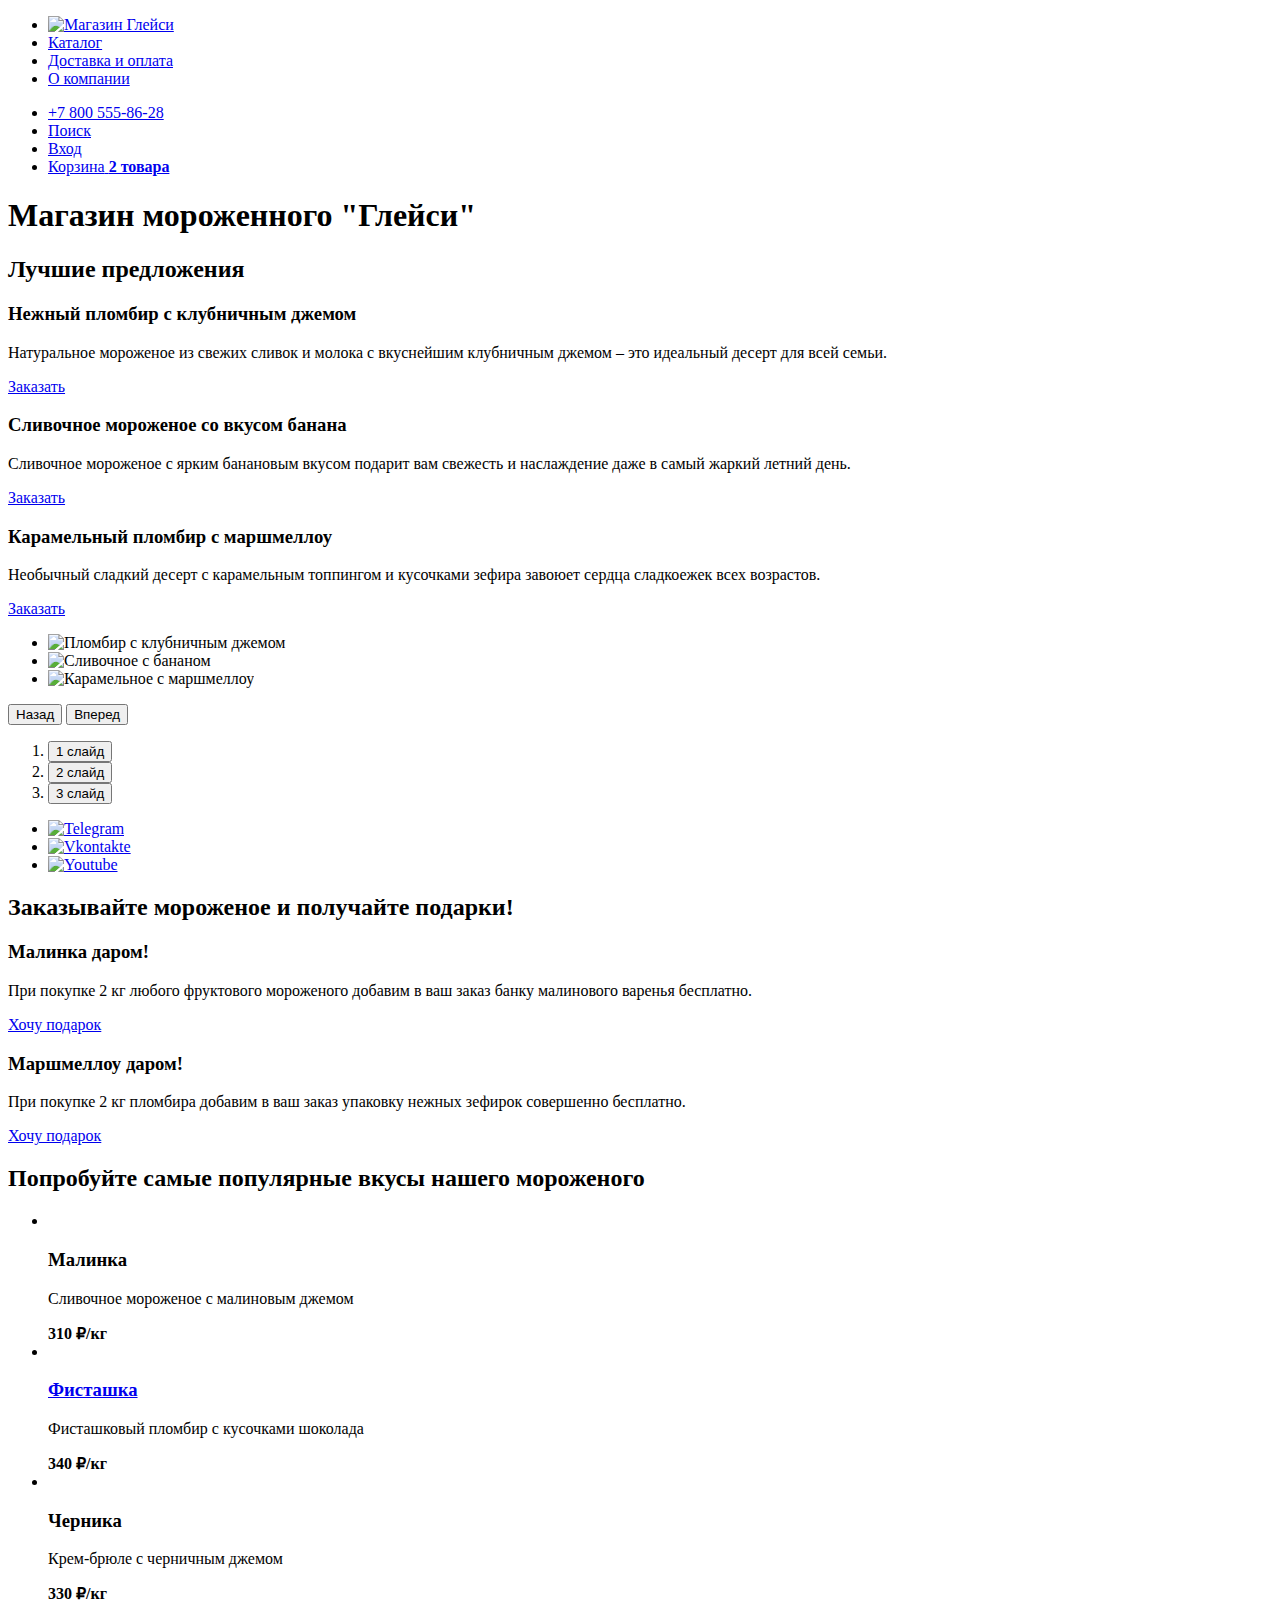
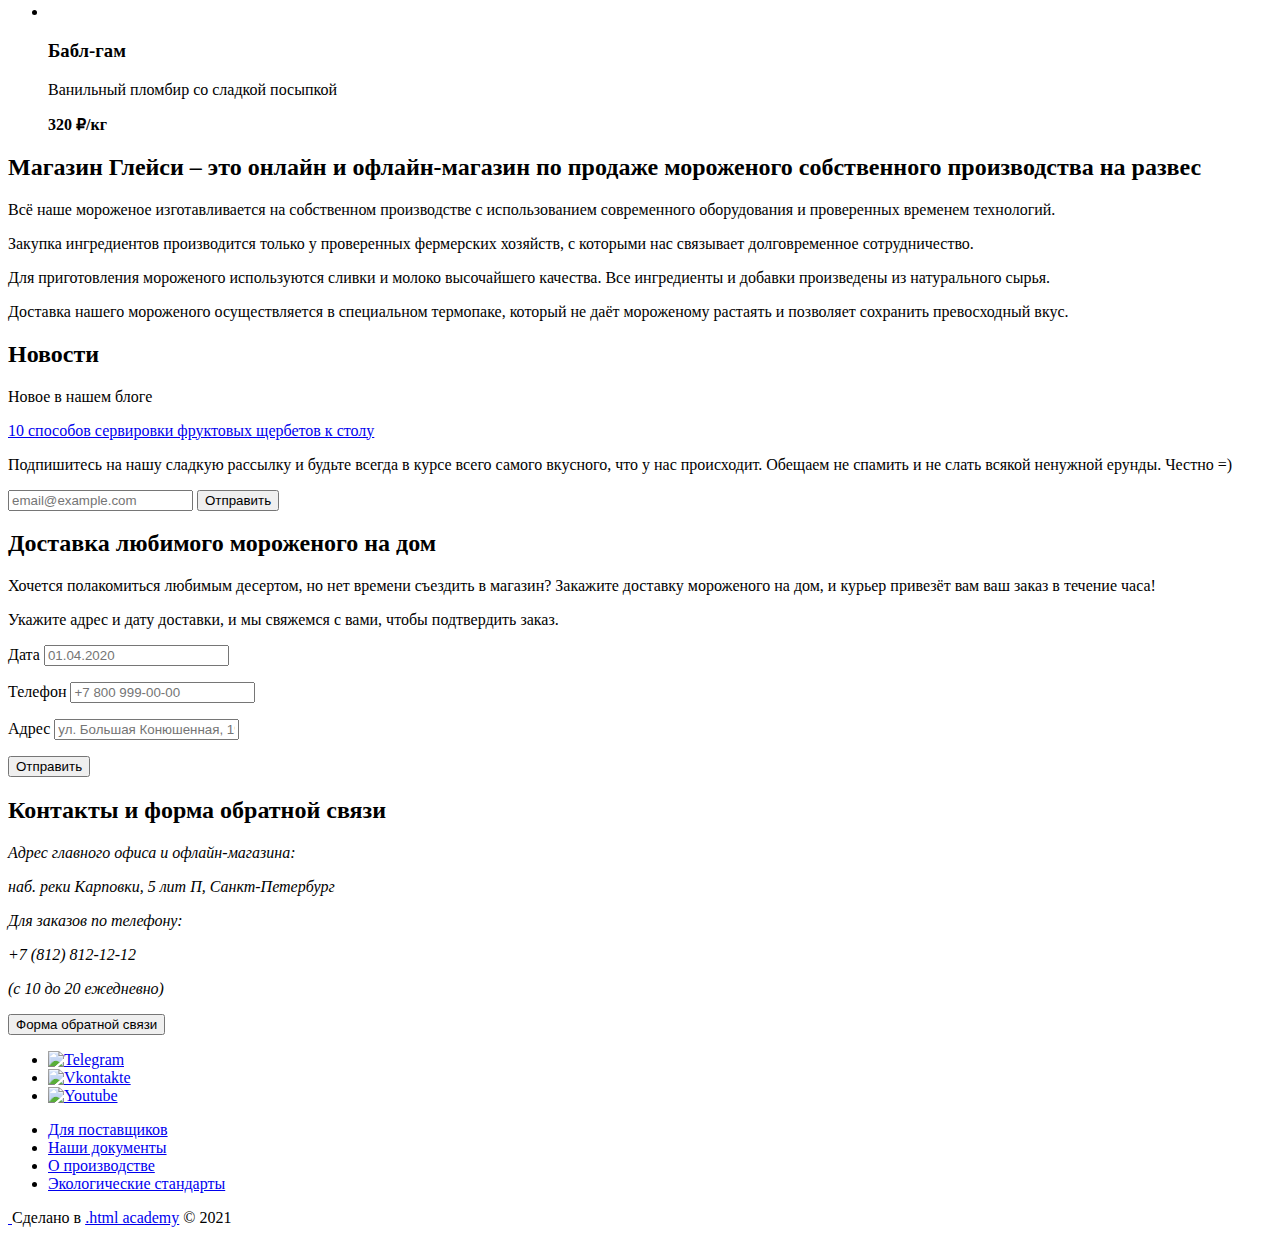
==== 2/index.html @ 1e517949 ":heavy_check_mark: Сборка #2" ====
<!DOCTYPE html>
<html lang="ru">
  <head>
    <meta charset="utf-8">
    <title>HTML Academy: Глейси</title>
    <base href="https://htmlacademy-htmlcss.github.io/2129607-gllacy-35/2/">
</head>
  <body>

    <header class="page-header">
      <nav class="navigation">
        <ul class="navigation-list">
          <li class="navigation-item ?_logo">
            <a class="navigation-link" href="#">
              <img src="" alt="Магазин Глейси">
            </a>
          </li>
          <li class="navigation-item">
            <a class="navigation-link" href="catalog.html">Каталог</a>
          </li>
          <li class="navigation-item">
            <a class="navigation-link" href="#">Доставка и оплата</a>
          </li>
          <li class="navigation-item">
            <a class="navigation-link" href="#">О компании</a>
          </li>
        </ul>
        <ul class="navigation-list user-navigation">
          <li class="navigation-item contact-phone">
            <a class="navigation-link" href="tel:+78005558628">+7 800 555-86-28</a>
          </li>
          <li class="navigation-item">
            <a class="navigation-link" href="#">
              <span class="visually-hidden">Поиск</span>
            </a>
          </li>
          <li class="navigation-item">
            <a class="navigation-link" href="#">Вход</a>
          </li>
          <li class="navigation-item">
            <a class="navigation-link" href="#">
              <span class="visually-hidden">Корзина</span>
              <b>2 товара</b>
            </a>
          </li>
        </ul>
      </nav>
    </header>

    <main class="main-index">
      <h1 class="visually-hidden">Магазин мороженного "Глейси"</h1>
      <section class="slider">
        <h2 class="visually-hidden">Лучшие предложения</h2>
        <div class="slider-container">
          <div class="slider-content slider-content-current">
            <h3 class="slider-header">Нежный пломбир с клубничным джемом</h3>
            <p class="slider-text">Натуральное мороженое из свежих сливок и молока с вкуснейшим клубничным джемом – это идеальный десерт для всей семьи.</p>
            <a class="order-link white-button" href="#">Заказать</a>
          </div>
          <div class="slider-content">
            <h3 class="slider-header">Сливочное мороженое со вкусом банана</h3>
            <p class="slider-text">Сливочное мороженое с ярким банановым вкусом подарит вам свежесть и наслаждение даже в самый жаркий летний день.</p>
            <a class="order-link white-button" href="#">Заказать</a>
          </div>
          <div class="slider-content">
            <h3 class="slider-header">Карамельный пломбир с маршмеллоу</h3>
            <p class="slider-text">Необычный сладкий десерт с карамельным топпингом и кусочками зефира завоюет сердца сладкоежек всех возрастов.</p>
            <a class="order-link white-button" href="#">Заказать</a>
          </div>
        </div>
        <ul class="slider-img">
          <li class="slider-img-item slider-img-item-current">
            <img src="" alt="Пломбир с клубничным джемом">
          </li>
          <li class="slider-img-item">
            <img src="" alt="Сливочное с бананом">
          </li>
          <li class="slider-img-item">
            <img src="" alt="Карамельное с маршмеллоу">
          </li>
        </ul>
        <button class="slider-buttom slider-prev" type="button"><span class="visually-hidden">Назад</span></button>
        <button class="slider-buttom slider-next" type="button"><span class="visually-hidden">Вперед</span></button>
        <ol class="slider-pagination">
          <li class="slider-pagination-item">
            <button class="slider-pagination-button slider-pagination-button-current" type="button">
              <span class="visually-hidden">1 слайд</span>
            </button>
          </li>
          <li class="slider-pagination-item">
            <button class="slider-pagination-button" type="button">
              <span class="visually-hidden">2 слайд</span>
            </button>
          </li>
          <li class="slider-pagination-item">
            <button class="slider-pagination-button" type="button">
              <span class="visually-hidden">3 слайд</span>
            </button>
          </li>
        </ol>
        <ul class="social-media">
          <li>
            <a href="https://t.me/htmlacademy">
              <img src="" alt="Telegram">
            </a>
          </li>
          <li>
            <a href="https://vk.com/htmlacademy">
              <img src="" alt="Vkontakte">
            </a>
          </li>
          <li>
            <a href="https://www.youtube.com/user/htmlacademyru">
              <img src="" alt="Youtube">
            </a>
          </li>
        </ul>
      </section> <!--Конец слайдера-->
      <section class="banners">
        <h2 class="section-header">Заказывайте мороженое и получайте подарки!</h2>
        <div class="banner">
          <h3>Малинка даром!</h3>
          <p>При покупке 2 кг любого фруктового мороженого добавим в ваш заказ банку малинового варенья бесплатно.</p>
          <a class="order-link white-button" href="#">Хочу подарок</a>
        </div>
        <div class="banner">
          <h3>Маршмеллоу даром!</h3>
          <p>При покупке 2 кг пломбира добавим в ваш заказ упаковку нежных зефирок совершенно бесплатно.</p>
          <a class="order-link white-button" href="#">Хочу подарок</a>
        </div>
      </section>
      <section class="taste">
        <h2 class="section-header">Попробуйте самые популярные вкусы нашего мороженого</h2>
        <ul class="taste-list product-list">
          <li class="taste-item product-card">
            <img src="" alt="" class="product-card-img">
            <h3 class="product-card-title">Малинка</h3>
            <p class="product-card-text">Сливочное мороженое с малиновым джемом</p>
            <b class="product-card-cost">310 ₽/кг</b>
            <a class="product-card-buy" href="#"></a>
          </li>
          <li class="taste-item product-card">
            <a href="#" class="product-card-link">
              <img src="" alt="" class="product-card-img">
              <h3 class="product-card-title">Фисташка</h3>
            </a>
            <p class="product-card-text">Фисташковый пломбир с кусочками шоколада</p>
            <b class="product-card-cost">340 ₽/кг</b>
            <a class="product-card-buy" href="#"></a>
          </li>
          <li class="taste-item product-card">
            <a href="#" class="product-card-link"></a>
              <img src="" alt="" class="product-card-img">
              <h3 class="product-card-title">Черника</h3>
            </a>
            <p class="product-card-text">Крем-брюле с черничным джемом</p>
            <b class="product-card-cost">330 ₽/кг</b>
            <a class="product-card-buy" href="#"></a>
          </li>
          <li class="taste-item product-card">
            <a href="#" class="product-card-link"></a>
              <img src="" alt="" class="product-card-img">
              <h3 class="product-card-title">Бабл-гам</h3>
            </a>
            <p class="product-card-text">Ванильный пломбир со сладкой посыпкой</p>
            <b class="product-card-cost">320 ₽/кг</b>
            <a class="product-card-buy" href="#"></a>
          </li>
        </ul>
      </section>
      <section class="seo">
        <h2 class="section-header">Магазин Глейси – это онлайн и офлайн-магазин по продаже мороженого собственного производства на развес</h2>
        <p>Всё наше мороженое изготавливается на собственном производстве с использованием современного оборудования и проверенных временем технологий.</p>
        <p>Закупка ингредиентов производится только у проверенных фермерских хозяйств, с которыми нас связывает долговременное сотрудничество.</p>
        <p>Для приготовления мороженого используются сливки и молоко высочайшего качества. Все ингредиенты и добавки произведены из натурального сырья.</p>
        <p>Доставка нашего мороженого осуществляется в специальном термопаке, который не даёт мороженому растаять и позволяет сохранить превосходный вкус.</p>
      </section>
      <section class="news">
        <h2 class="visually-hidden">Новости</h2>
        <p>Новое в нашем блоге</p>
        <a class="news-link" href="#">10 способов сервировки фруктовых щербетов к столу</a>
      </section>
      <section class="subscribe">
        <p>Подпишитесь на нашу сладкую рассылку и будьте всегда
          в курсе всего самого вкусного, что у нас происходит. Обещаем не спамить и не слать всякой ненужной ерунды. Честно =)</p>
        <form class="subscribe-form" action="https://echo.htmlacademy.ru" method="post">
          <input type="text" name="email" id="email" placeholder="email@example.com">
          <input class="pink-button subscribe-button" type="submit" value="Отправить">
        </form>
      </section>
      <section class="delivery">
        <h2>Доставка любимого мороженого на дом</h2>
        <p>Хочется полакомиться любимым десертом, но нет времени съездить в магазин? Закажите доставку мороженого на дом, и курьер привезёт вам ваш заказ в течение часа!</p>
        <p>Укажите адрес и дату доставки, и мы свяжемся с вами, чтобы подтвердить заказ.</p>
        <form class="delivery-form" action="https://echo.htmlacademy.ru" method="post">
          <p class="delivery-form-date">
            <label for="delivery-date">Дата</label>
            <input type="text" name="delivery-date" id="delivery-date" placeholder="01.04.2020">
          </p>
          <p class="delivery-form-phone">
            <label for="delivery-phone">Телефон</label>
            <input type="text" name="delivery-phone" id="delivery-phone" placeholder="+7 800 999-00-00">
          </p>
          <p class="delivery-form-address"></p>
            <label for="delivery-address">Адрес</label>
            <input type="text" name="delivery-address" id="delivery-address" placeholder="ул. Большая Конюшенная, 19/8">
          </p>
          <input class="pink-button delivery-button" type="submit" value="Отправить">
        </form>
      </section>
      <section class="feedback">
        <h2 class="visually-hidden">Контакты и форма обратной связи</h2>
        <div class="feedback-form">
          <address class="feedback-address">
            <p class="feedback-text">Адрес главного офиса и офлайн-магазина:</p>
            <p class="feedback-text feedback-strong">наб. реки Карповки, 5 лит П, Санкт-Петербург</p>
            <p class="feedback-text">Для заказов по телефону:</p>
            <p class="feedback-text feedback-strong">+7 (812) 812-12-12</p>
            <p class="feedback-text">(с 10 до 20 ежедневно)</p>
          </address>
          <button class="pink-button feedback-button" type="button">Форма обратной связи</button>
        </div>
      </section>
    </main>

    <footer class="page-footer">
      <section class="footer-media">
        <ul class="footer-media-list social-media">
          <li>
            <a href="https://t.me/htmlacademy">
              <img src="" alt="Telegram">
            </a>
          </li>
          <li>
            <a href="https://vk.com/htmlacademy">
              <img src="" alt="Vkontakte">
            </a>
          </li>
          <li>
            <a href="https://www.youtube.com/user/htmlacademyru">
              <img src="" alt="Youtube">
            </a>
          </li>
        </ul>
     </section>
     <section class="footer-menu">
        <ul class="footer-menu-list">
          <li class="footer-menu-item">
            <a href="#">Для поставщиков</a>
          </li>
          <li class="footer-menu-item">
            <a href="#">Наши документы</a>
          </li>
          <li class="footer-menu-item">
            <a href="#">О производстве</a>
          </li>
          <li class="footer-menu-item">
            <a href="#">Экологические стандарты</a>
          </li>
        </ul>
      </section>
      <section class="footer-copyright">
        <a href="https://htmlacademy.ru/">
          <img src="" alt="">
        </a>
        <span>Сделано в <a href="https://htmlacademy.ru/">.html academy</a> © 2021</span>
      </section>
    </footer>
  </body>
</html>
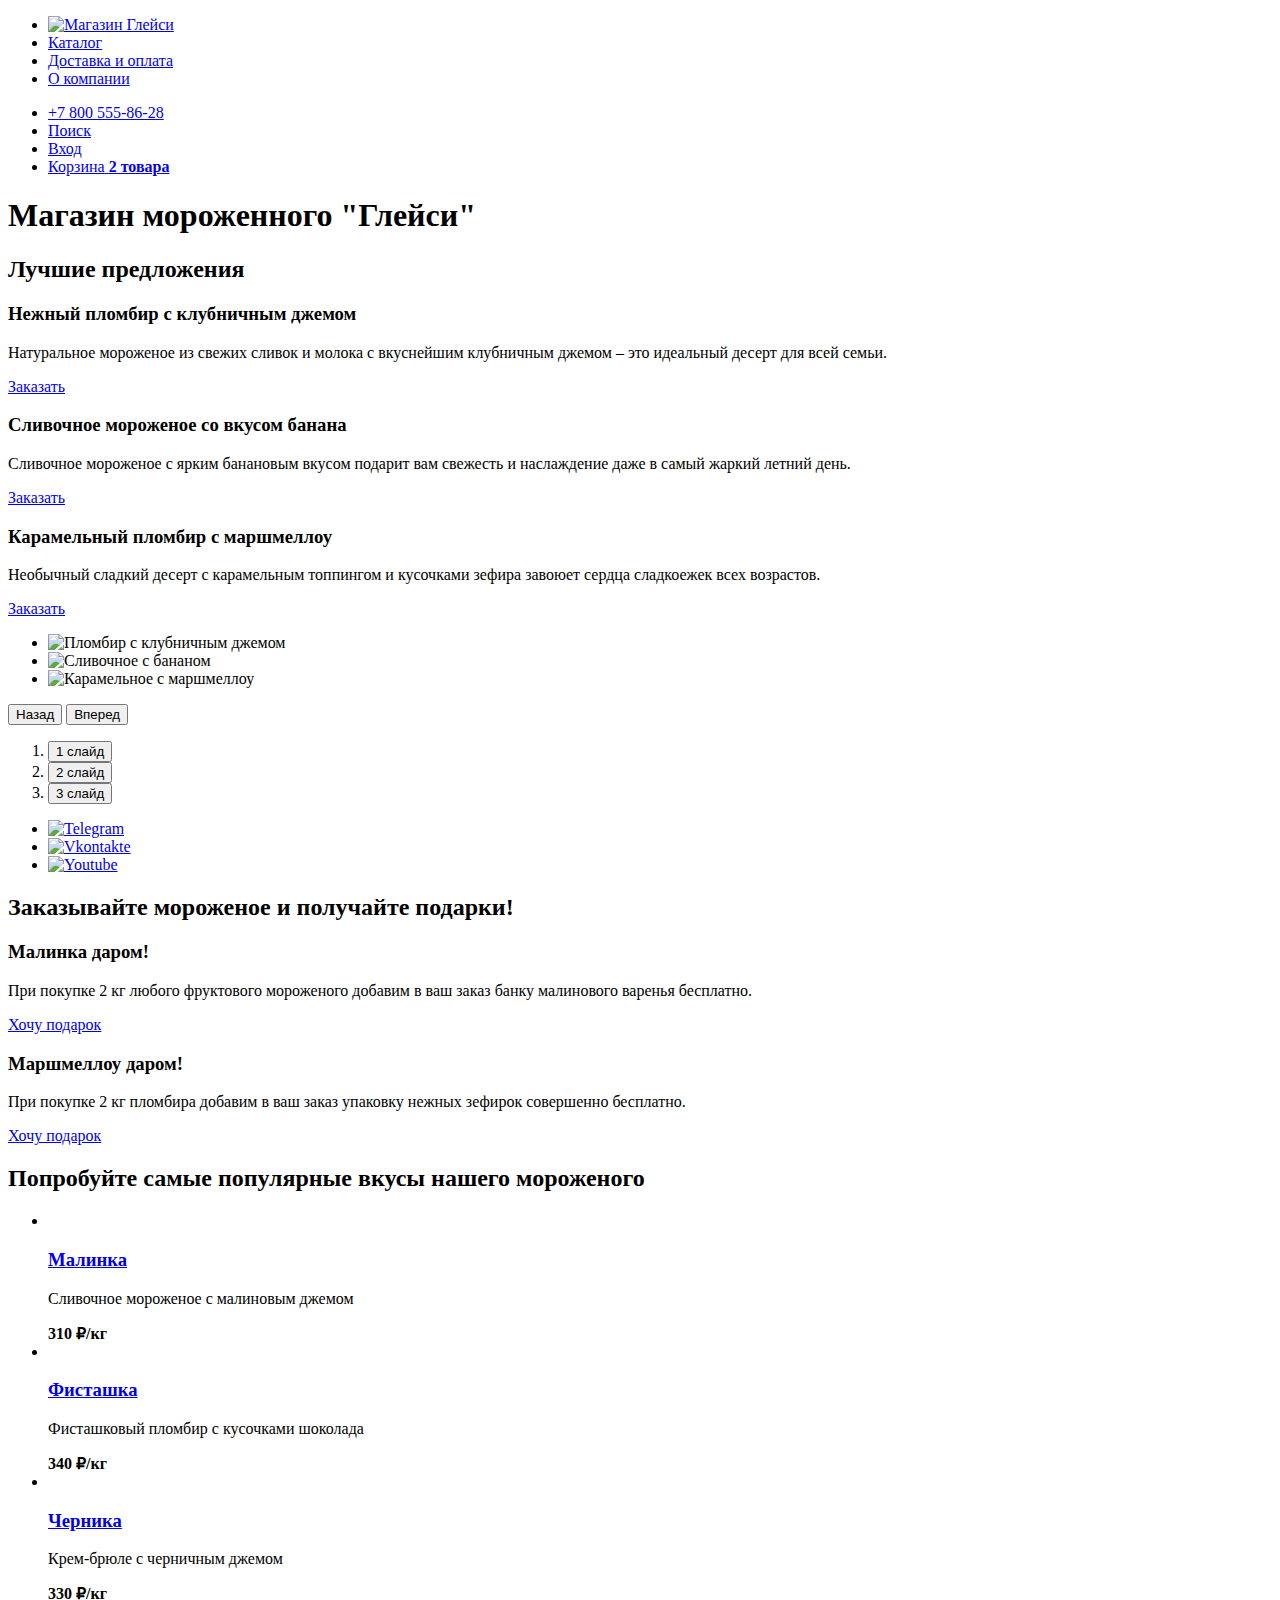
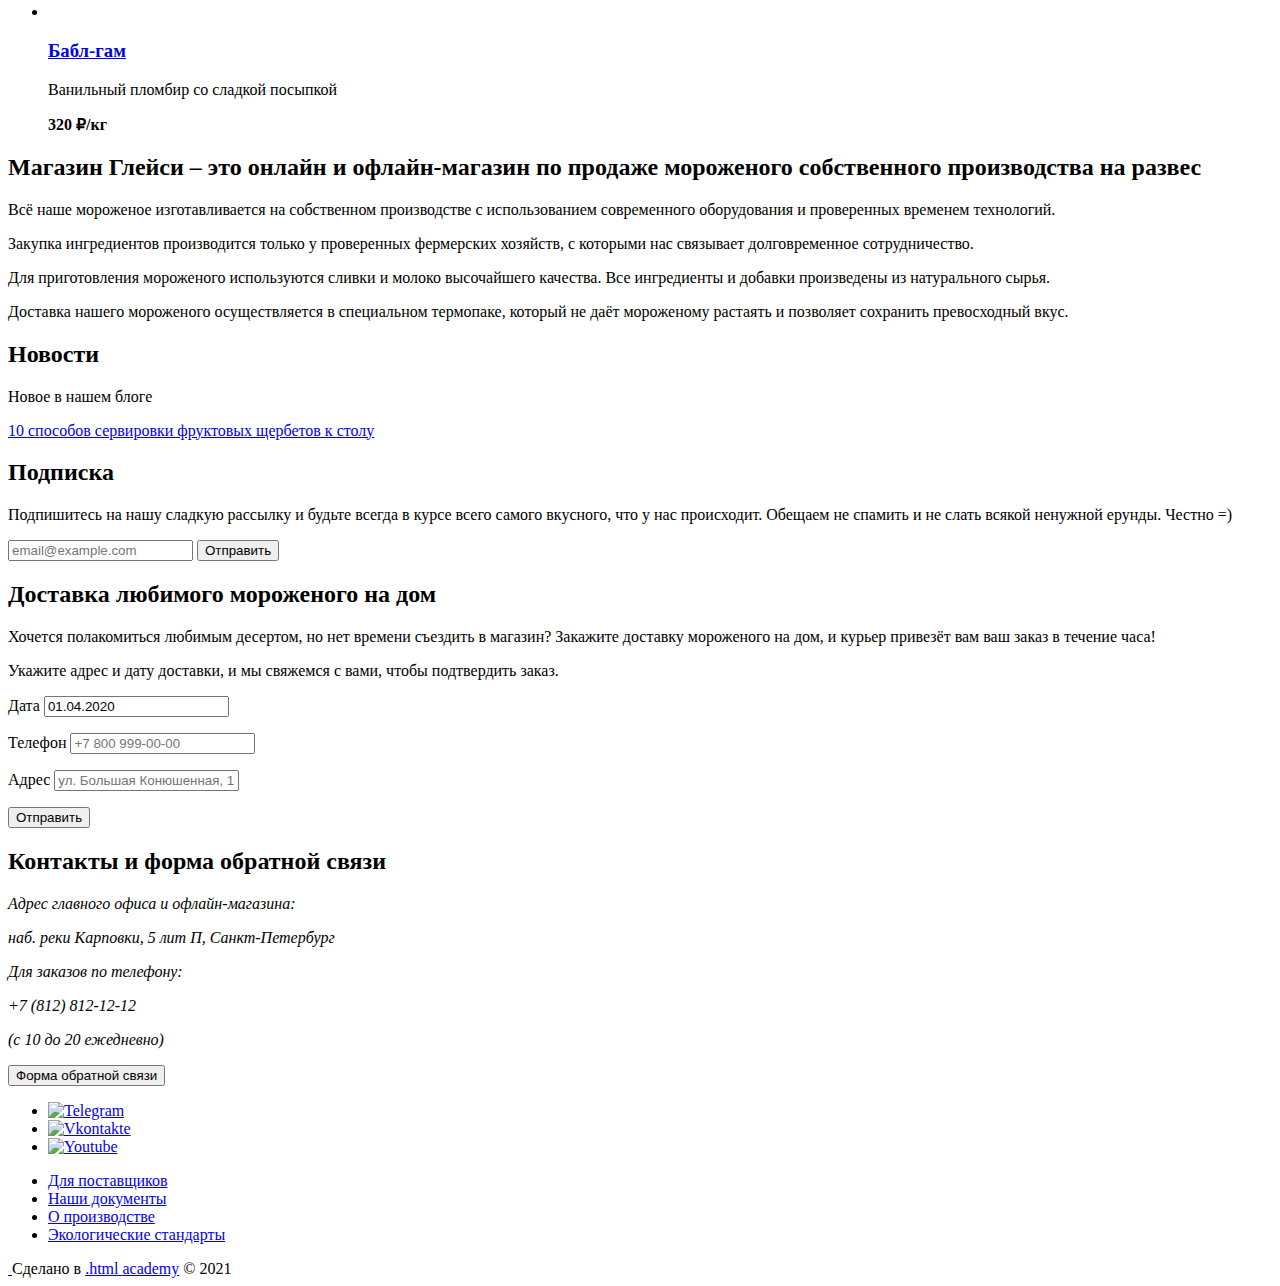
==== commit c589a93b: ":heavy_check_mark: Сборка #2" ====
--- a/2/index.html
+++ b/2/index.html
@@ -2,6 +2,7 @@
 <html lang="ru">
   <head>
     <meta charset="utf-8">
+    <meta name="viewport" content="width=device-width, initial-scale=1">
     <title>HTML Academy: Глейси</title>
     <base href="https://htmlacademy-htmlcss.github.io/2129607-gllacy-35/2/">
 </head>
@@ -12,7 +13,7 @@
         <ul class="navigation-list">
           <li class="navigation-item ?_logo">
             <a class="navigation-link" href="#">
-              <img src="" alt="Магазин Глейси">
+              <img src="#" alt="Магазин Глейси">
             </a>
           </li>
           <li class="navigation-item">
@@ -70,13 +71,13 @@
         </div>
         <ul class="slider-img">
           <li class="slider-img-item slider-img-item-current">
-            <img src="" alt="Пломбир с клубничным джемом">
+            <img src="#" alt="Пломбир с клубничным джемом">
           </li>
           <li class="slider-img-item">
-            <img src="" alt="Сливочное с бананом">
+            <img src="#" alt="Сливочное с бананом">
           </li>
           <li class="slider-img-item">
-            <img src="" alt="Карамельное с маршмеллоу">
+            <img src="#" alt="Карамельное с маршмеллоу">
           </li>
         </ul>
         <button class="slider-buttom slider-prev" type="button"><span class="visually-hidden">Назад</span></button>
@@ -101,17 +102,17 @@
         <ul class="social-media">
           <li>
             <a href="https://t.me/htmlacademy">
-              <img src="" alt="Telegram">
+              <img src="#" alt="Telegram">
             </a>
           </li>
           <li>
             <a href="https://vk.com/htmlacademy">
-              <img src="" alt="Vkontakte">
+              <img src="#" alt="Vkontakte">
             </a>
           </li>
           <li>
             <a href="https://www.youtube.com/user/htmlacademyru">
-              <img src="" alt="Youtube">
+              <img src="#" alt="Youtube">
             </a>
           </li>
         </ul>
@@ -133,15 +134,17 @@
         <h2 class="section-header">Попробуйте самые популярные вкусы нашего мороженого</h2>
         <ul class="taste-list product-list">
           <li class="taste-item product-card">
-            <img src="" alt="" class="product-card-img">
-            <h3 class="product-card-title">Малинка</h3>
+            <a class="product-card-link" href="#">
+              <img src="#" alt="" class="product-card-img">
+              <h3 class="product-card-title">Малинка</h3>
+            </a>
             <p class="product-card-text">Сливочное мороженое с малиновым джемом</p>
             <b class="product-card-cost">310 ₽/кг</b>
             <a class="product-card-buy" href="#"></a>
           </li>
           <li class="taste-item product-card">
-            <a href="#" class="product-card-link">
-              <img src="" alt="" class="product-card-img">
+            <a class="product-card-link" href="#">
+              <img class="product-card-img" src="#" alt="">
               <h3 class="product-card-title">Фисташка</h3>
             </a>
             <p class="product-card-text">Фисташковый пломбир с кусочками шоколада</p>
@@ -149,8 +152,8 @@
             <a class="product-card-buy" href="#"></a>
           </li>
           <li class="taste-item product-card">
-            <a href="#" class="product-card-link"></a>
-              <img src="" alt="" class="product-card-img">
+            <a class="product-card-link" href="#">
+              <img class="product-card-img" src="#" alt="">
               <h3 class="product-card-title">Черника</h3>
             </a>
             <p class="product-card-text">Крем-брюле с черничным джемом</p>
@@ -158,8 +161,8 @@
             <a class="product-card-buy" href="#"></a>
           </li>
           <li class="taste-item product-card">
-            <a href="#" class="product-card-link"></a>
-              <img src="" alt="" class="product-card-img">
+            <a class="product-card-link" href="#">
+              <img class="product-card-img" src="#" alt="">
               <h3 class="product-card-title">Бабл-гам</h3>
             </a>
             <p class="product-card-text">Ванильный пломбир со сладкой посыпкой</p>
@@ -181,10 +184,11 @@
         <a class="news-link" href="#">10 способов сервировки фруктовых щербетов к столу</a>
       </section>
       <section class="subscribe">
+        <h2 class="visually-hidden">Подписка</h2>
         <p>Подпишитесь на нашу сладкую рассылку и будьте всегда
           в курсе всего самого вкусного, что у нас происходит. Обещаем не спамить и не слать всякой ненужной ерунды. Честно =)</p>
         <form class="subscribe-form" action="https://echo.htmlacademy.ru" method="post">
-          <input type="text" name="email" id="email" placeholder="email@example.com">
+          <input type="email" name="email" id="email" placeholder="email@example.com" required>
           <input class="pink-button subscribe-button" type="submit" value="Отправить">
         </form>
       </section>
@@ -195,15 +199,15 @@
         <form class="delivery-form" action="https://echo.htmlacademy.ru" method="post">
           <p class="delivery-form-date">
             <label for="delivery-date">Дата</label>
-            <input type="text" name="delivery-date" id="delivery-date" placeholder="01.04.2020">
+            <input type="text" name="delivery-date" id="delivery-date" value="01.04.2020" required>
           </p>
           <p class="delivery-form-phone">
             <label for="delivery-phone">Телефон</label>
-            <input type="text" name="delivery-phone" id="delivery-phone" placeholder="+7 800 999-00-00">
+            <input type="tel" name="delivery-phone" id="delivery-phone" placeholder="+7 800 999-00-00" required>
           </p>
-          <p class="delivery-form-address"></p>
+          <p class="delivery-form-address">
             <label for="delivery-address">Адрес</label>
-            <input type="text" name="delivery-address" id="delivery-address" placeholder="ул. Большая Конюшенная, 19/8">
+            <input type="text" name="delivery-address" id="delivery-address" placeholder="ул. Большая Конюшенная, 19/8" required>
           </p>
           <input class="pink-button delivery-button" type="submit" value="Отправить">
         </form>
@@ -228,17 +232,17 @@
         <ul class="footer-media-list social-media">
           <li>
             <a href="https://t.me/htmlacademy">
-              <img src="" alt="Telegram">
+              <img src="#" alt="Telegram">
             </a>
           </li>
           <li>
             <a href="https://vk.com/htmlacademy">
-              <img src="" alt="Vkontakte">
+              <img src="#" alt="Vkontakte">
             </a>
           </li>
           <li>
             <a href="https://www.youtube.com/user/htmlacademyru">
-              <img src="" alt="Youtube">
+              <img src="#" alt="Youtube">
             </a>
           </li>
         </ul>
@@ -261,7 +265,7 @@
       </section>
       <section class="footer-copyright">
         <a href="https://htmlacademy.ru/">
-          <img src="" alt="">
+          <img src="#" alt="">
         </a>
         <span>Сделано в <a href="https://htmlacademy.ru/">.html academy</a> © 2021</span>
       </section>
